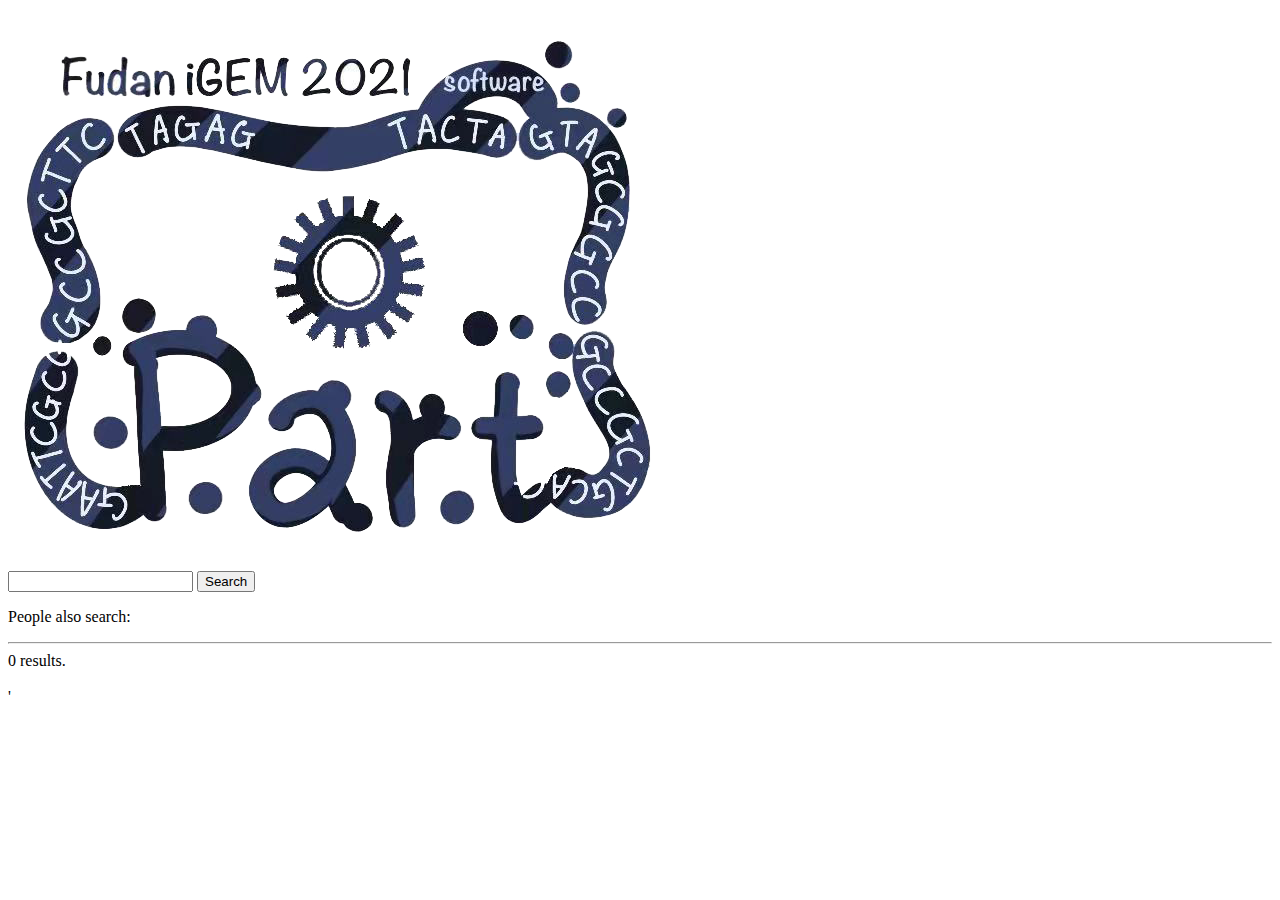
==== index.html @ 4b16f9ab "Fix version 3.0" ====
<!DOCTYPE html>
<html lang="en">

<head>
    <meta charset="UTF-8">
    <meta http-equiv="X-UA-Compatible" content="IE=edge">
    <meta name="viewport" content="width=device-width, initial-scale=1.0">
    <title>Part Cam</title>
    <link rel="stylesheet" href="index.css">
</head>

<body>
    <div id="header">
        <img src="partcam.png" alt="">
        <br>
        <input type="text" name="" id="textbox">
        <input type="button" value="Search" id="button">
    </div>
    <div id="main">
        <div id="related">
            <p>People also search: </p>
        </div>
        <hr>
        <div id="results">
            <div id="count">0 results.</div>
            <br>
            <div class="result">
                <!-- <div class="head">
                    <p>Year: ' + year + ' > Team: ' + team + ' > ' + type + '</p>
                </div>
                <div class="body">
                    <p><a href="' + url + '" target="_blank">' + number + ': ' + name + '</a></p>
                    <div class="description">' + content + '</div>
                </div>
                <div class="bottom">
                    <p>' + star + ' star(s) · ' + twin + ' twin(s) · ' + len + ' · ' + release + '</p>
                </div>

                <div class="appendix">
                    <p>Sample in stock · assemble standard:1 5 10</p>
                    <p>twins:BBa_I14044 BBa_S0112 BBa_J09340 BBa_J24683</p>
                    <p>be used in:</p>
                    <p>using parts:</p>
                    <p>cite:</p>
                    <p>distri</p>
                    <p>significance:18</p>
                </div> -->
            </div>'
        </div>
    </div>
</body>
<!-- <link href="http://libs.baidu.com/bootstrap/3.0.3/css/bootstrap.min.css" rel="stylesheet"> -->
<!-- <script src="//ajax.googleapis.com/ajax/libs/jquery/1.9.1/jquery.min.js"></script> -->
<script src="jquery.min.js"></script>
<!-- <script type="text/javascript" src="https://2021.igem.org/Template:Fudan/Javascript/jQuery_js?action=raw&ctype=text/javascript"></script> -->
<!-- <script src="http://libs.baidu.com/bootstrap/3.0.3/js/bootstrap.min.js"></script> -->
<script src="index.js"></script>

</html>
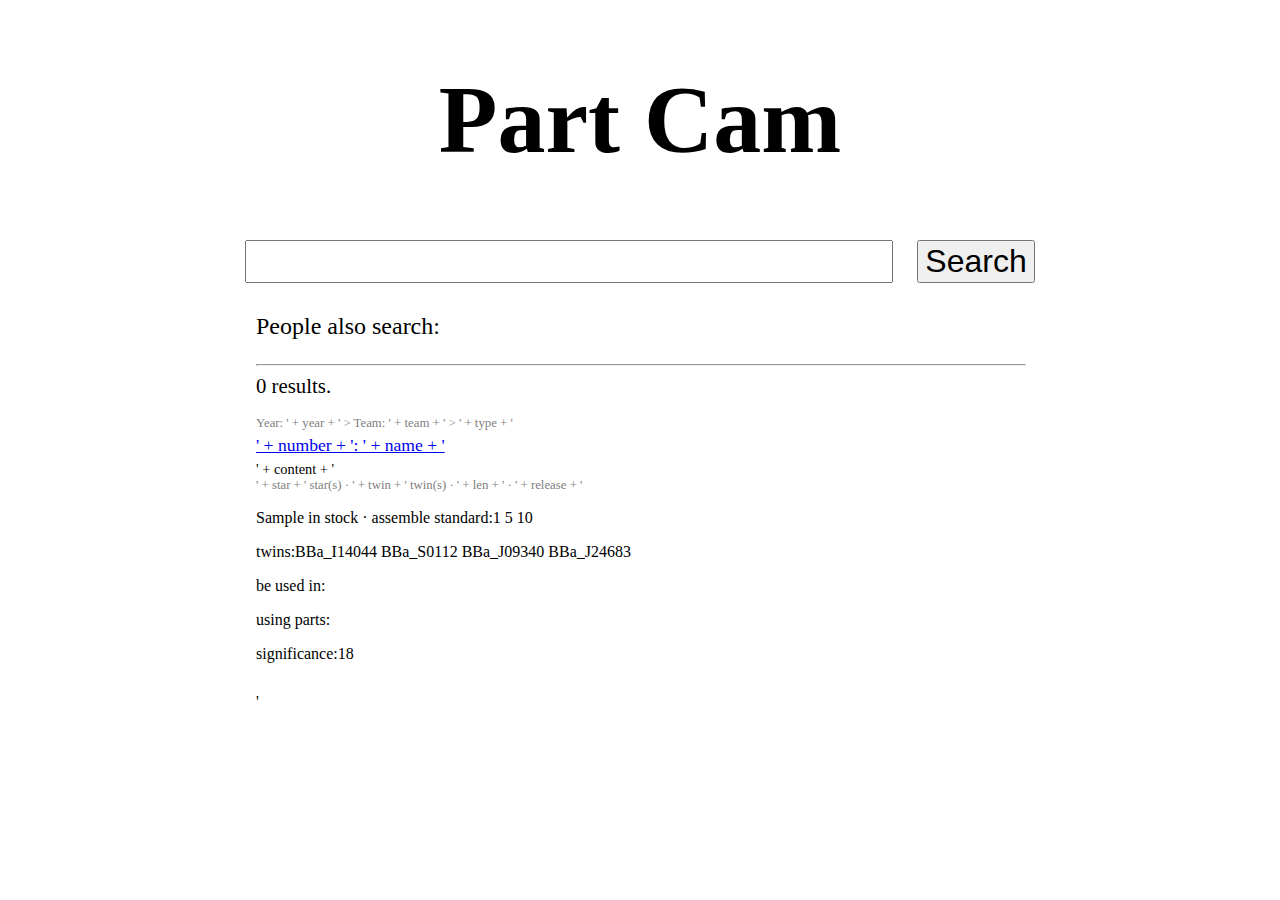
==== commit 703914ef: "release alpha 1.0" ====
--- a/index.html
+++ b/index.html
@@ -11,8 +11,9 @@
 
 <body>
     <div id="header">
-        <img src="partcam.png" alt="">
-        <br>
+        <h1>
+            Part Cam
+        </h1>
         <input type="text" name="" id="textbox">
         <input type="button" value="Search" id="button">
     </div>
@@ -25,7 +26,7 @@
             <div id="count">0 results.</div>
             <br>
             <div class="result">
-                <!-- <div class="head">
+                <div class="head">
                     <p>Year: ' + year + ' > Team: ' + team + ' > ' + type + '</p>
                 </div>
                 <div class="body">
@@ -41,10 +42,10 @@
                     <p>twins:BBa_I14044 BBa_S0112 BBa_J09340 BBa_J24683</p>
                     <p>be used in:</p>
                     <p>using parts:</p>
-                    <p>cite:</p>
-                    <p>distri</p>
+                    <!-- <p>cite:</p> -->
+                    <!-- <p>distri</p> -->
                     <p>significance:18</p>
-                </div> -->
+                </div>
             </div>'
         </div>
     </div>
--- a/index.css
+++ b/index.css
@@ -0,0 +1,111 @@
+html,
+body {
+    width: 100%;
+}
+
+body {
+    margin: 0;
+}
+
+#header {
+    text-align: center;
+    margin: 30px 0;
+}
+
+#header h1 {
+    font-size: 6rem;
+}
+
+#header #textbox {
+    font-size: 2rem;
+    width: 50%;
+    position: relative;
+    display: inline;
+}
+
+#header #button {
+    display: inline;
+    position: relative;
+    font-size: 2rem;
+    margin-left: 20px;
+}
+
+#main {
+    width: 60%;
+    padding: 0 20%;
+    /* text-align: center; */
+}
+
+#main #related {
+    margin-bottom: 20px;
+    font-size: 1.5rem;
+}
+
+#main #related a {
+    background-color: #eee;
+    border-radius: 0.5rem;
+    margin: 0 5px;
+    padding: 3px 6px;
+    text-decoration: none;
+    line-height: 2;
+}
+
+#main hr {
+    position: relative;
+    width: 100%;
+    border-color: #eee;
+}
+
+#main .result {
+    max-width: 600px;
+    margin-bottom: 30px;
+}
+
+#main #results #count {
+    font-size: 1.3rem;
+}
+
+.result .head p,
+.result .bottom p {
+    font-size: 0.8rem;
+    margin: 0;
+    color: grey;
+}
+
+.result .body p {
+    font-size: 1.1rem;
+    margin: 0.3rem 0;
+}
+
+.result .body .description {
+    font-size: 0.9rem;
+    overflow: auto;
+    max-height: 100px;
+}
+
+.result .body p span {
+    text-decoration: none;
+    color: red;
+}
+
+.result .body .description span {
+    text-decoration: none;
+    font-weight: bold;
+}
+
+@media(max-width: 600px) {
+    #header h1 {
+        font-size: 3rem;
+    }
+    #header #textbox {
+        font-size: 1.5rem;
+        width: 50%;
+    }
+    #header #button {
+        font-size: 1.5rem;
+    }
+    #main {
+        width: 80%;
+        padding: 0 10%;
+    }
+}